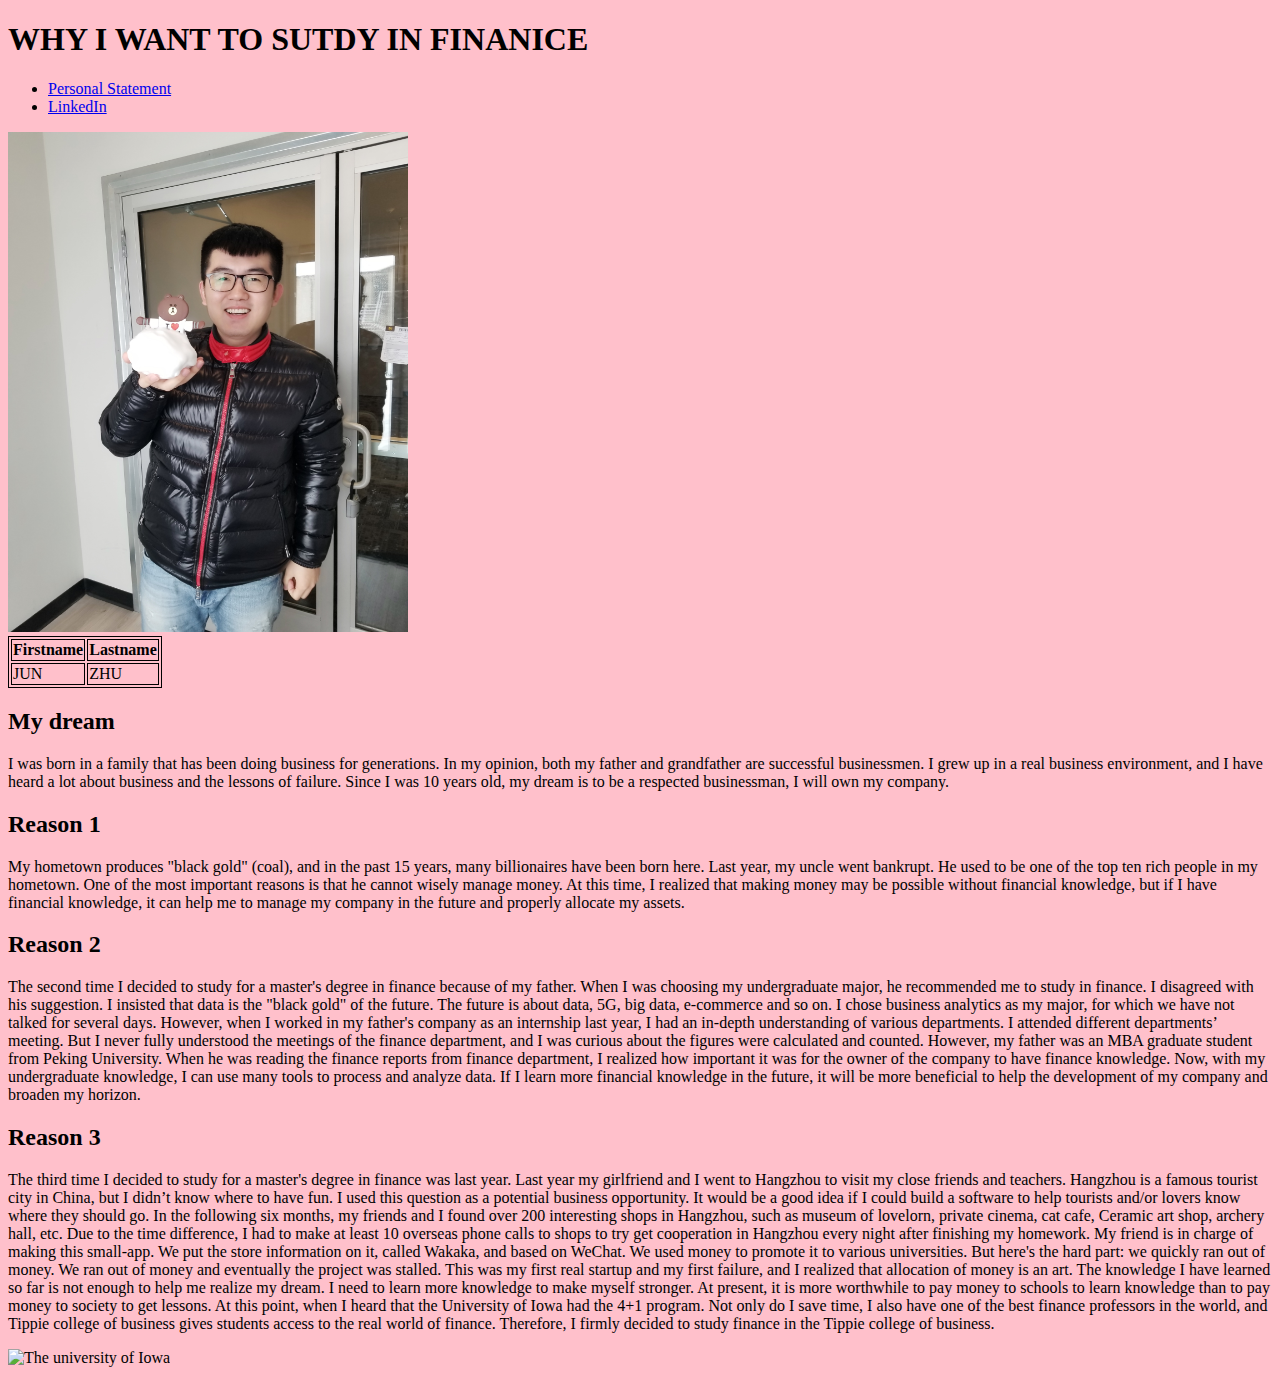
==== index.html @ 1b85a5a0 "finished version" ====
<!DOCTYPE html>
<html lang="en-US">

  <head>
    <meta charset="utf-8">
    <title> JUN ZHU </title>
	<link rel='stylesheet' type=text/css  href="stylesheet.css" />
  </head>

  <body id= "personal-statement">
  <div>
	<header>
	<h1> WHY I WANT TO SUTDY IN FINANICE </H1>
	<nav>
	<ul id="navlist">
	<li> <a id="homenav" href="./index.html"> Personal Statement </a> </li>
	<li> <a href="http://www.linkedin.com/in/jun-zhu-9303521a0/"> LinkedIn</a> </li>
	</ul>
	</nav>
	<div><!-- close the #menubar div--></div>
	</header>
		<img src="my2.jpg" alt="this is me">
</div>
	<table>
	<tr>
	<th>Firstname</th>
	<th>Lastname</th>
	</tr>
	<tr>
	<td>JUN</td>
	<td>ZHU</td>
	</tr>
	</table>
		<h2> My dream </h2>
		<p> I was born in a family that has been doing business for generations. In my opinion, both my father and grandfather are successful businessmen. I grew up in a real business environment, and I have heard a lot about business and the lessons of failure. Since I was 10 years old, my dream is to be a respected businessman, I will own my company.</p>
		<h2> Reason 1 </h2>
		<p>	My hometown produces "black gold" (coal), and in the past 15 years, many billionaires have been born here. Last year, my uncle went bankrupt. He used to be one of the top ten rich people in my hometown. One of the most important reasons is that he cannot wisely manage money. At this time, I realized that making money may be possible without financial knowledge, but if I have financial knowledge, it can help me to manage my company in the future and properly allocate my assets.</p>
		<h2> Reason 2 </h2>
		<p>	The second time I decided to study for a master's degree in finance because of my father. When I was choosing my undergraduate major, he recommended me to study in finance. I disagreed with his suggestion. I insisted that data is the "black gold" of the future. The future is about data, 5G, big data, e-commerce and so on. I chose business analytics as my major, for which we have not talked for several days. However, when I worked in my father's company as an internship last year, I had an in-depth understanding of various departments. I attended different departments’ meeting. But I never fully understood the meetings of the finance department, and I was curious about the figures were calculated and counted. However, my father was an MBA graduate student from Peking University. When he was reading the finance reports from finance department, I realized how important it was for the owner of the company to have finance knowledge. Now, with my undergraduate knowledge, I can use many tools to process and analyze data. If I learn more financial knowledge in the future, it will be more beneficial to help the development of my company and broaden my horizon.</p>
		<h2> Reason 3 </h2>
		<p> The third time I decided to study for a master's degree in finance was last year. Last year my girlfriend and I went to Hangzhou to visit my close friends and teachers. Hangzhou is a famous tourist city in China, but I didn’t know where to have fun. I used this question as a potential business opportunity. It would be a good idea if I could build a software to help tourists and/or lovers know where they should go. In the following six months, my friends and I found over 200 interesting shops in Hangzhou, such as museum of lovelorn, private cinema, cat cafe, Ceramic art shop, archery hall, etc. Due to the time difference, I had to make at least 10 overseas phone calls to shops to try get cooperation in Hangzhou every night after finishing my homework. My friend is in charge of making this small-app. We put the store information on it, called Wakaka, and based on WeChat. We used money to promote it to various universities. But here's the hard part: we quickly ran out of money. We ran out of money and eventually the project was stalled. This was my first real startup and my first failure, and I realized that allocation of money is an art. The knowledge I have learned so far is not enough to help me realize my dream. I need to learn more knowledge to make myself stronger. At present, it is more worthwhile to pay money to schools to learn knowledge than to pay money to society to get lessons. At this point, when I heard that the University of Iowa had the 4+1 program. Not only do I save time, I also have one of the best finance professors in the world, and Tippie college of business gives students access to the real world of finance. Therefore, I firmly decided to study finance in the Tippie college of business.</p>

		<img src="my1.jpg" alt="The university of Iowa" >		
		</body>
---- stylesheet.css ----
img {
width: 400px;
height:500px ;	
	
}

table,th,td
{
	border:1px solid black;
}


#personal-statement{
	
background-color: pink;	
	
}
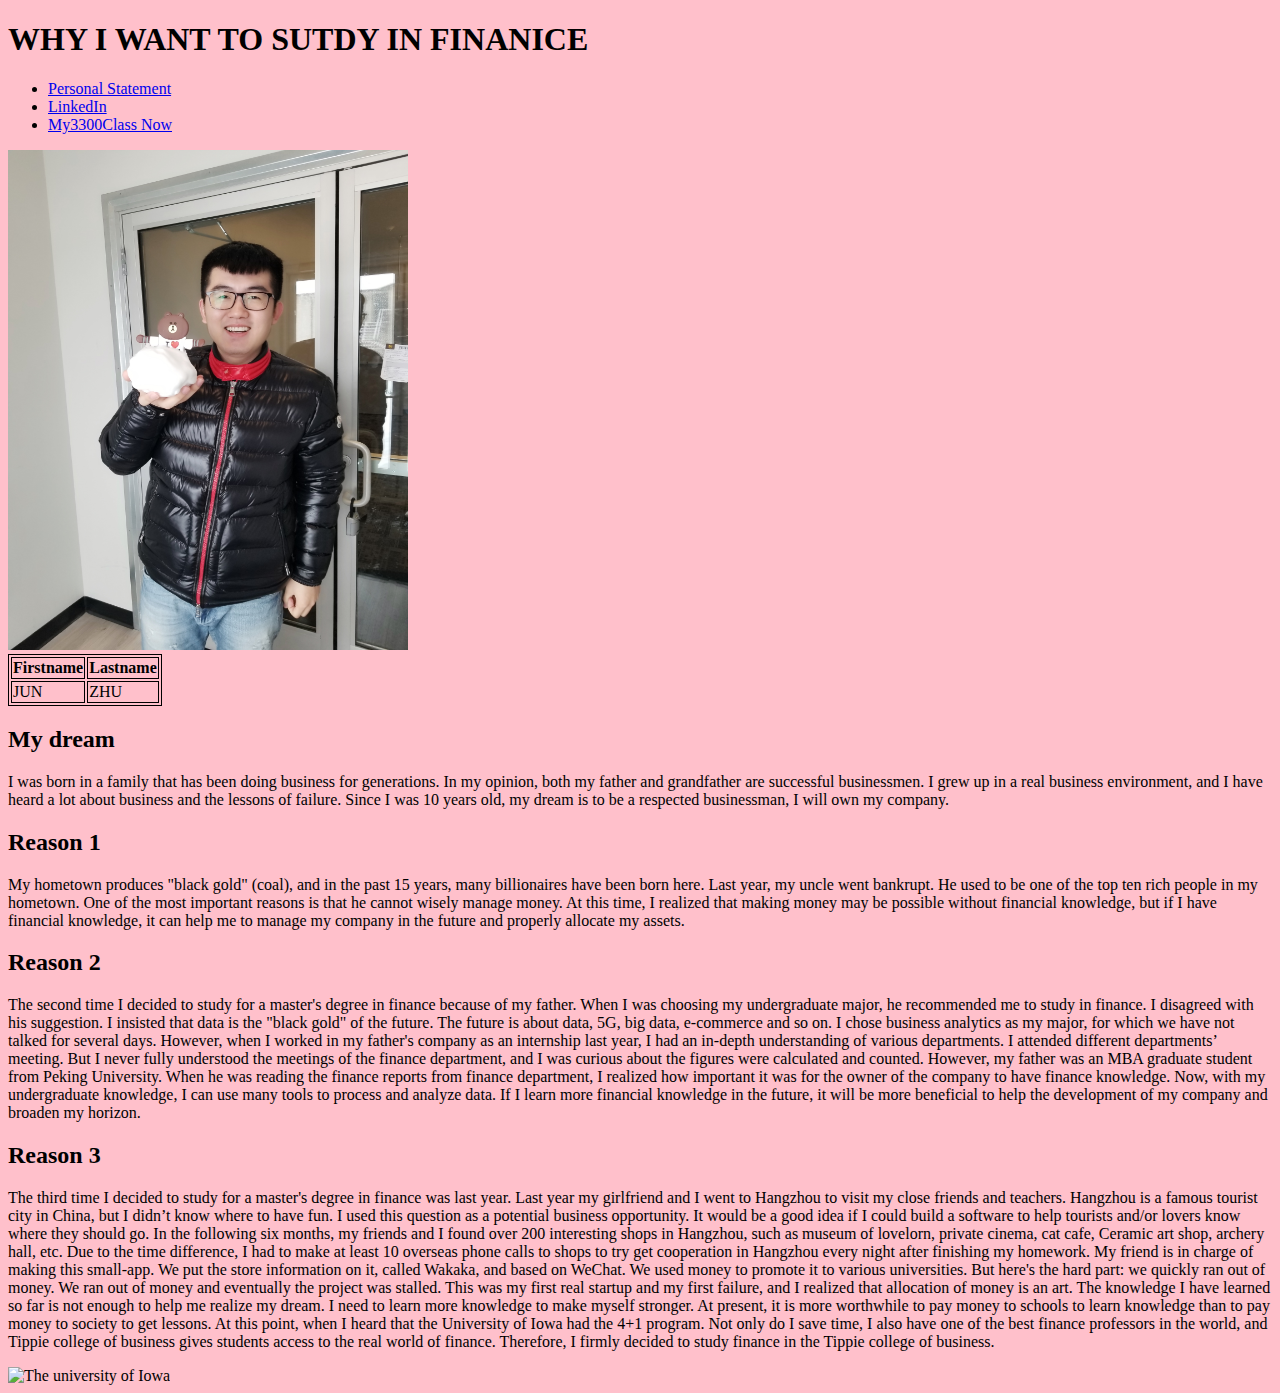
==== commit f75fa216: "my updata" ====
--- a/index.html
+++ b/index.html
@@ -15,6 +15,7 @@
 	<ul id="navlist">
 	<li> <a id="homenav" href="./index.html"> Personal Statement </a> </li>
 	<li> <a href="http://www.linkedin.com/in/jun-zhu-9303521a0/"> LinkedIn</a> </li>
+	<li> <a href="./My3300.html"> My3300Class Now </a> </li>
 	</ul>
 	</nav>
 	<div><!-- close the #menubar div--></div>
